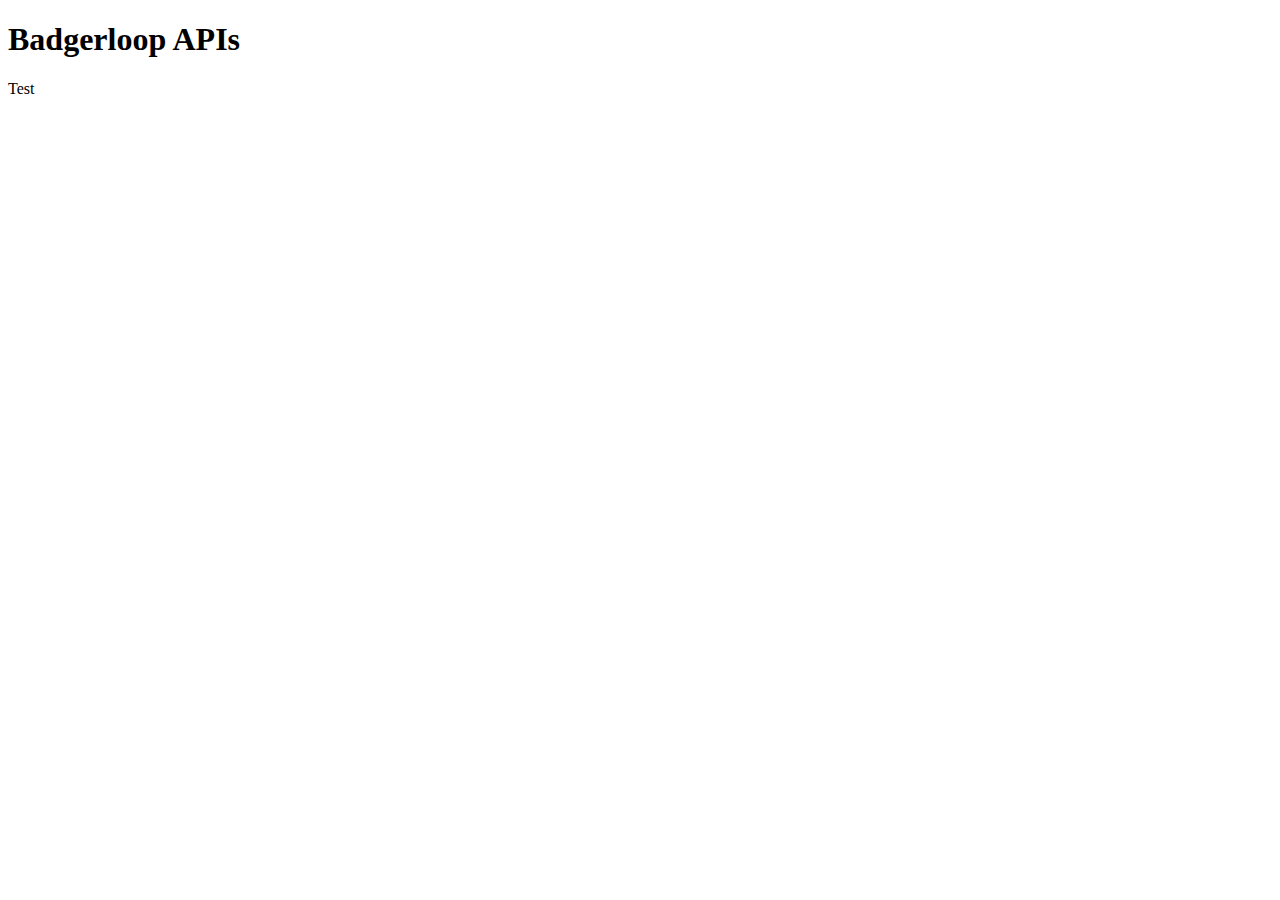
==== index.html @ 85703be7 "adding index page to see if domain is set up right" ====
<!DOCTYPE html>
<html lang="en">
	<head>
		<title>Badgerloop APIs</title>
		<meta charset="UTF-8">
		<meta name="description" content="Hyperloop Pod Competition Team Website">
		<meta name="author" content="Badgerloop Software Team">
		<meta name="keywords" content="BadgerLoop, Wisconsin, Madison, Badgers, Hyperloop, SpaceX, Tesla, Elon Musk, Train"/>
		<meta name="viewport" content="width=device-width, initial-scale=1.0">
	</head>

	<body>
		<h1>Badgerloop APIs</h1>
		<p>Test</p>
	</body>

</html>
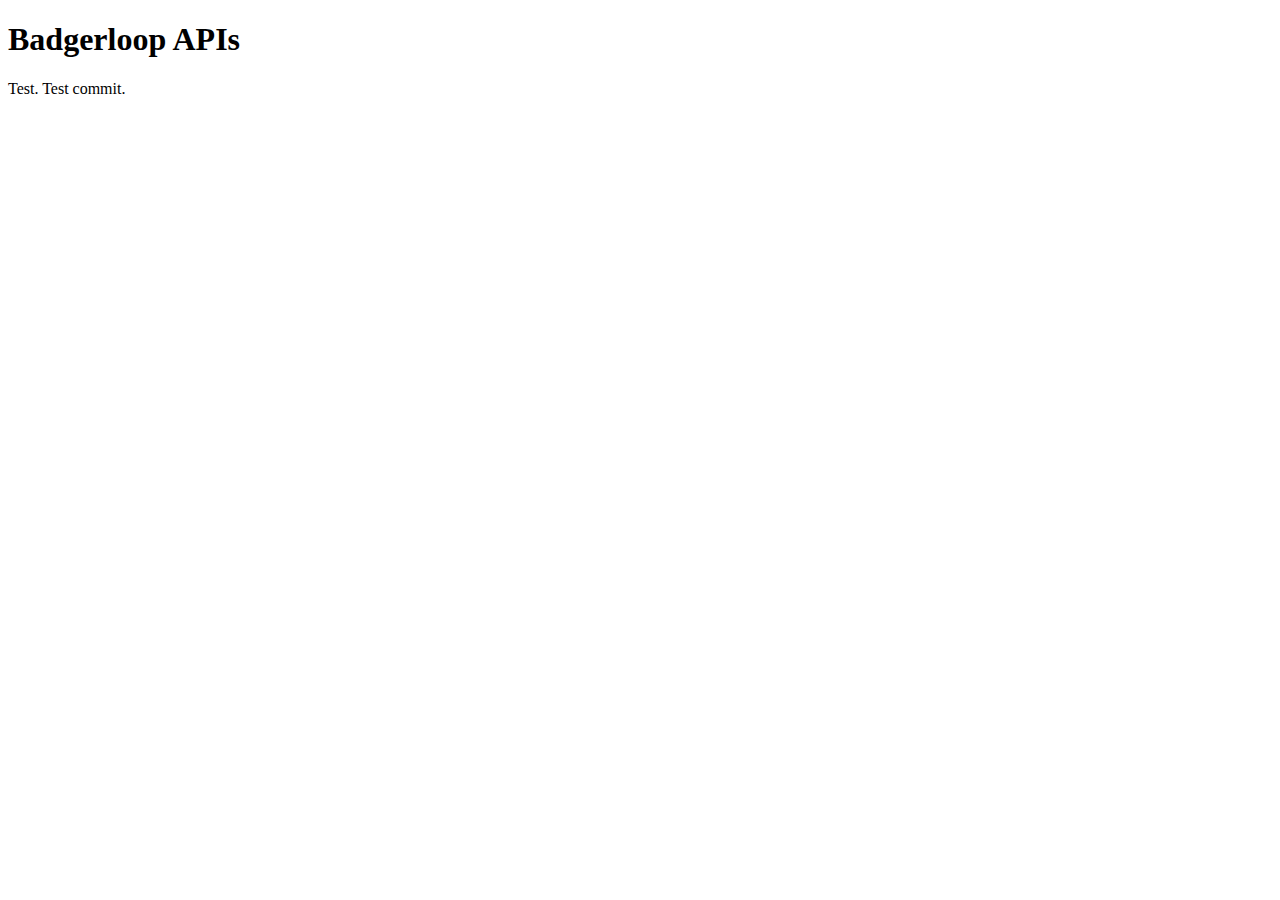
==== commit fce37e5b: "webhook test commit" ====
--- a/index.html
+++ b/index.html
@@ -11,7 +11,7 @@
 
 	<body>
 		<h1>Badgerloop APIs</h1>
-		<p>Test</p>
+		<p>Test. Test commit.</p>
 	</body>
 
 </html>
